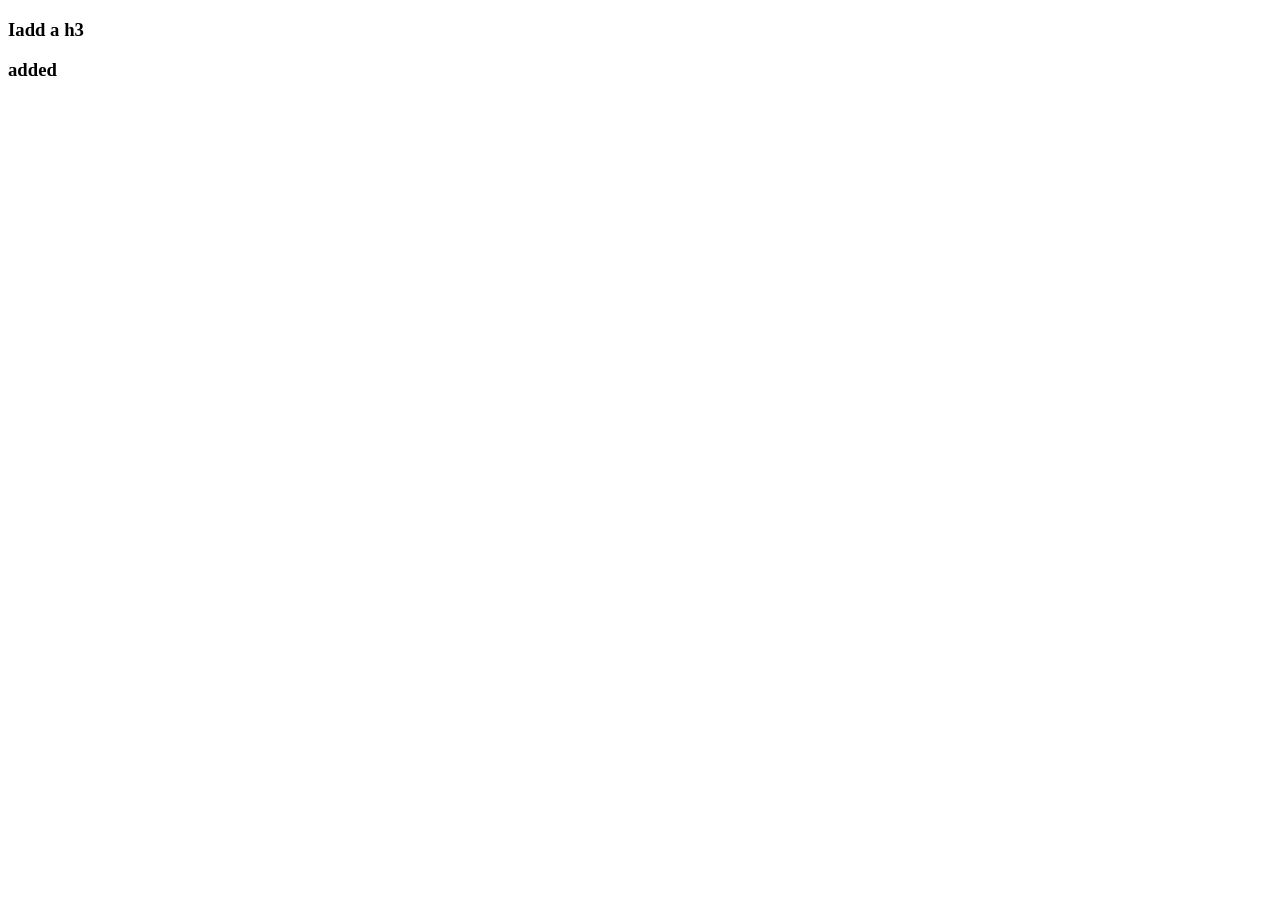
==== Albarto-Watch/hmtl.html @ c13e1a4d "Merge pull request #3 from mrazanew5386-hub/featuer1 Iadde a h3" ====
<!DOCTYPE html>
<html lang="en">
<head>
    <meta charset="UTF-8">
    <meta name="viewport" content="width=device-width, initial-scale=1.0">
    <title>Document</title>
    <h3>Iadd a h3</h3>
</head>
<body>
    <h3>added</h3>
</body>
</html>
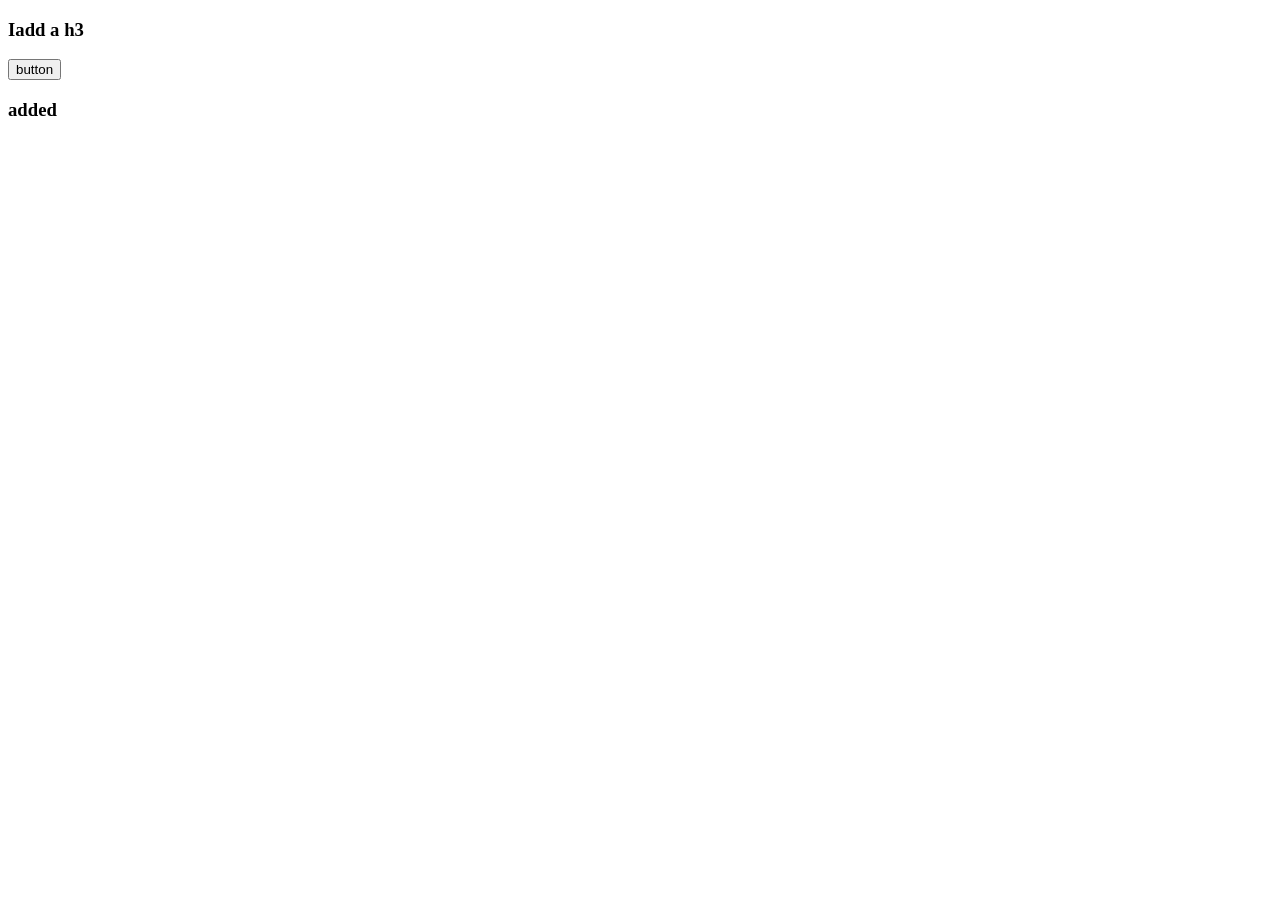
==== commit 1057c0dc: "added a button" ====
--- a/Albarto-Watch/hmtl.html
+++ b/Albarto-Watch/hmtl.html
@@ -7,6 +7,7 @@
     <h3>Iadd a h3</h3>
 </head>
 <body>
+<button>button</button>
     <h3>added</h3>
 </body>
 </html>
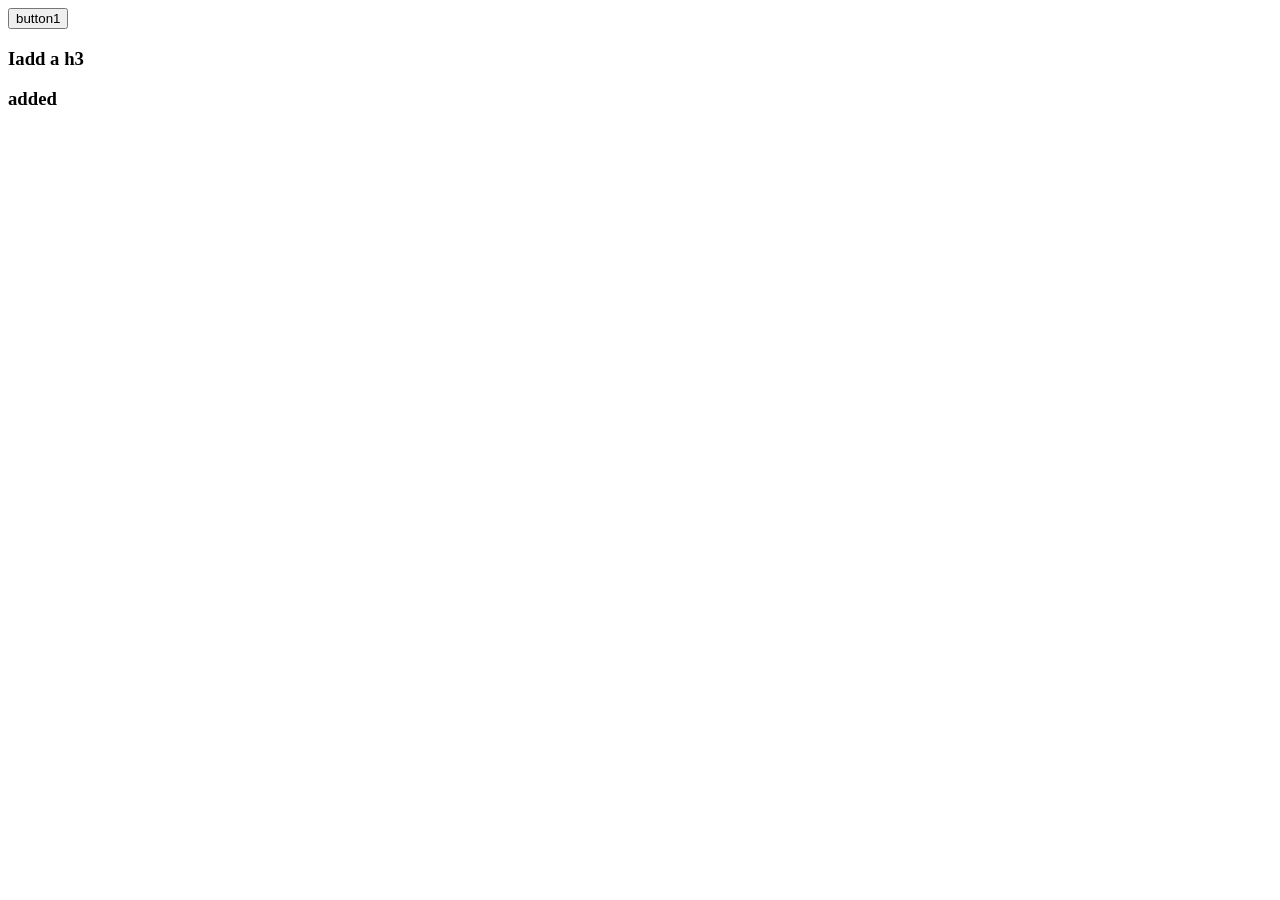
==== commit bf69a27f: "change a heading" ====
--- a/Albarto-Watch/hmtl.html
+++ b/Albarto-Watch/hmtl.html
@@ -4,10 +4,11 @@
     <meta charset="UTF-8">
     <meta name="viewport" content="width=device-width, initial-scale=1.0">
     <title>Document</title>
-    <h3>Iadd a h3</h3>
+   
 </head>
 <body>
-<button>button</button>
+    <button>button1</button>
+     <h3>Iadd a h3</h3>
     <h3>added</h3>
 </body>
 </html>
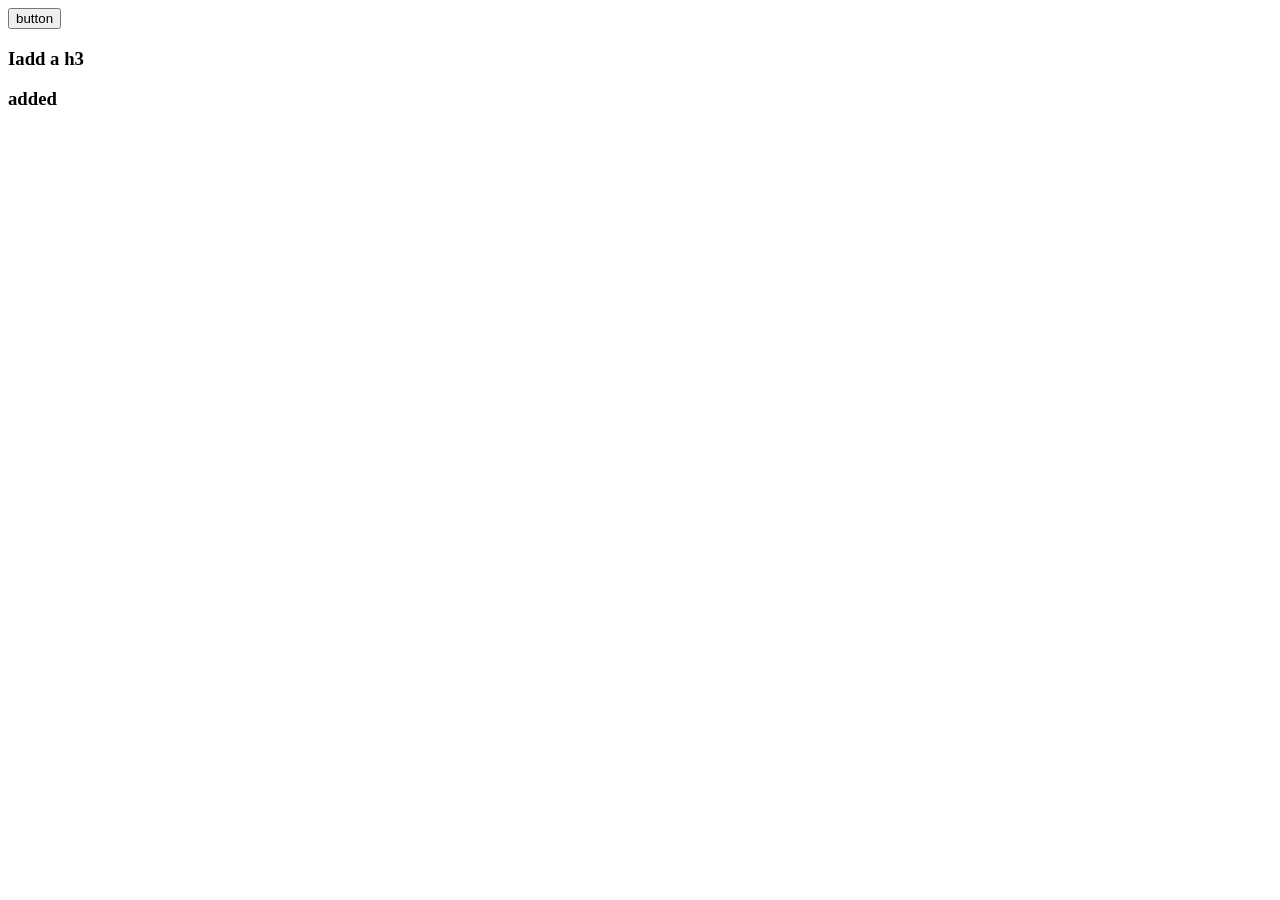
==== commit 938d9722: "I add a heading" ====
--- a/Albarto-Watch/hmtl.html
+++ b/Albarto-Watch/hmtl.html
@@ -4,11 +4,11 @@
     <meta charset="UTF-8">
     <meta name="viewport" content="width=device-width, initial-scale=1.0">
     <title>Document</title>
-   
+    
 </head>
 <body>
-    <button>button1</button>
-     <h3>Iadd a h3</h3>
+<button>button</button>
+<h3>Iadd a h3</h3>
     <h3>added</h3>
 </body>
 </html>
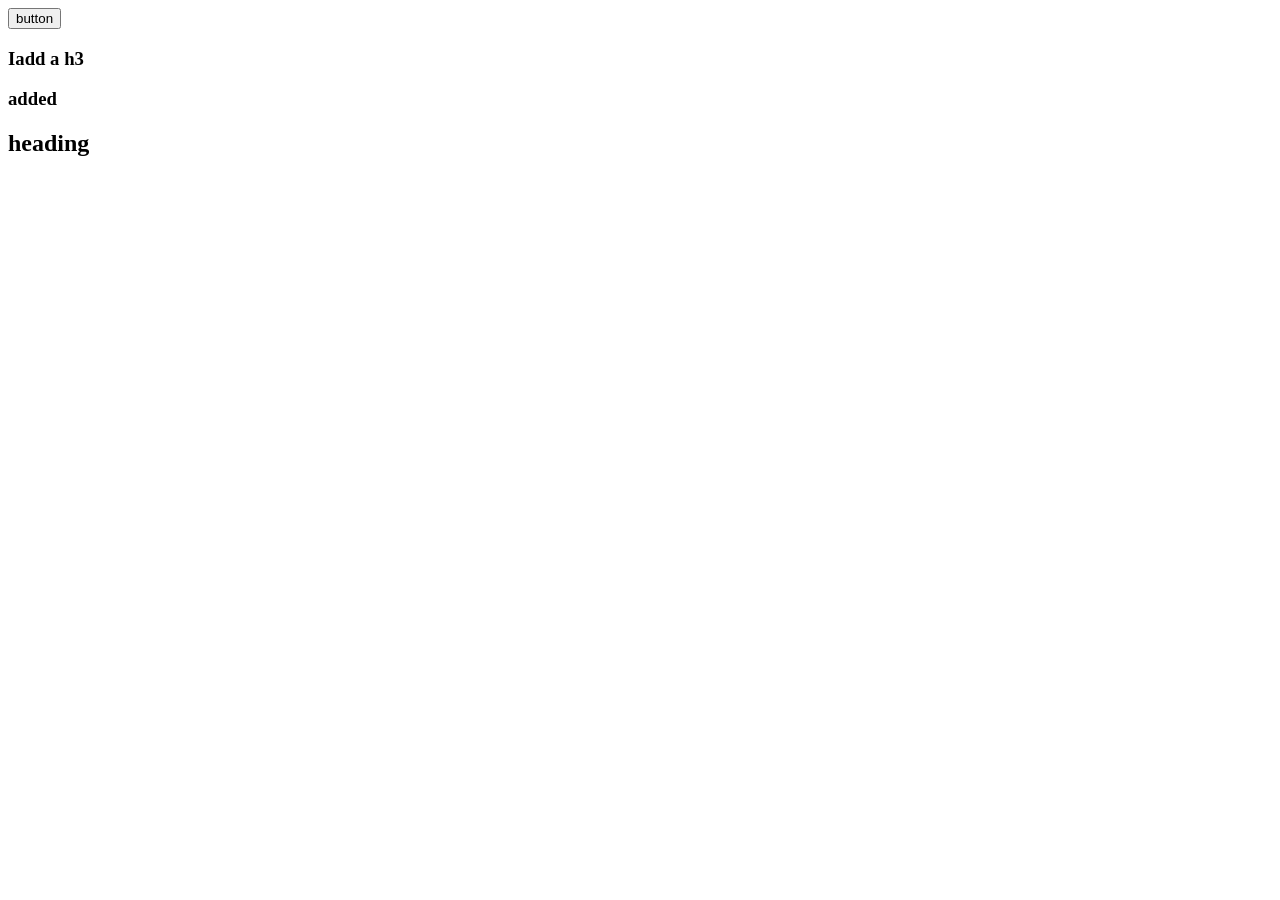
==== commit d4894a85: "heading2" ====
--- a/Albarto-Watch/hmtl.html
+++ b/Albarto-Watch/hmtl.html
@@ -10,5 +10,6 @@
 <button>button</button>
 <h3>Iadd a h3</h3>
     <h3>added</h3>
+    <h2>heading</h2>
 </body>
 </html>
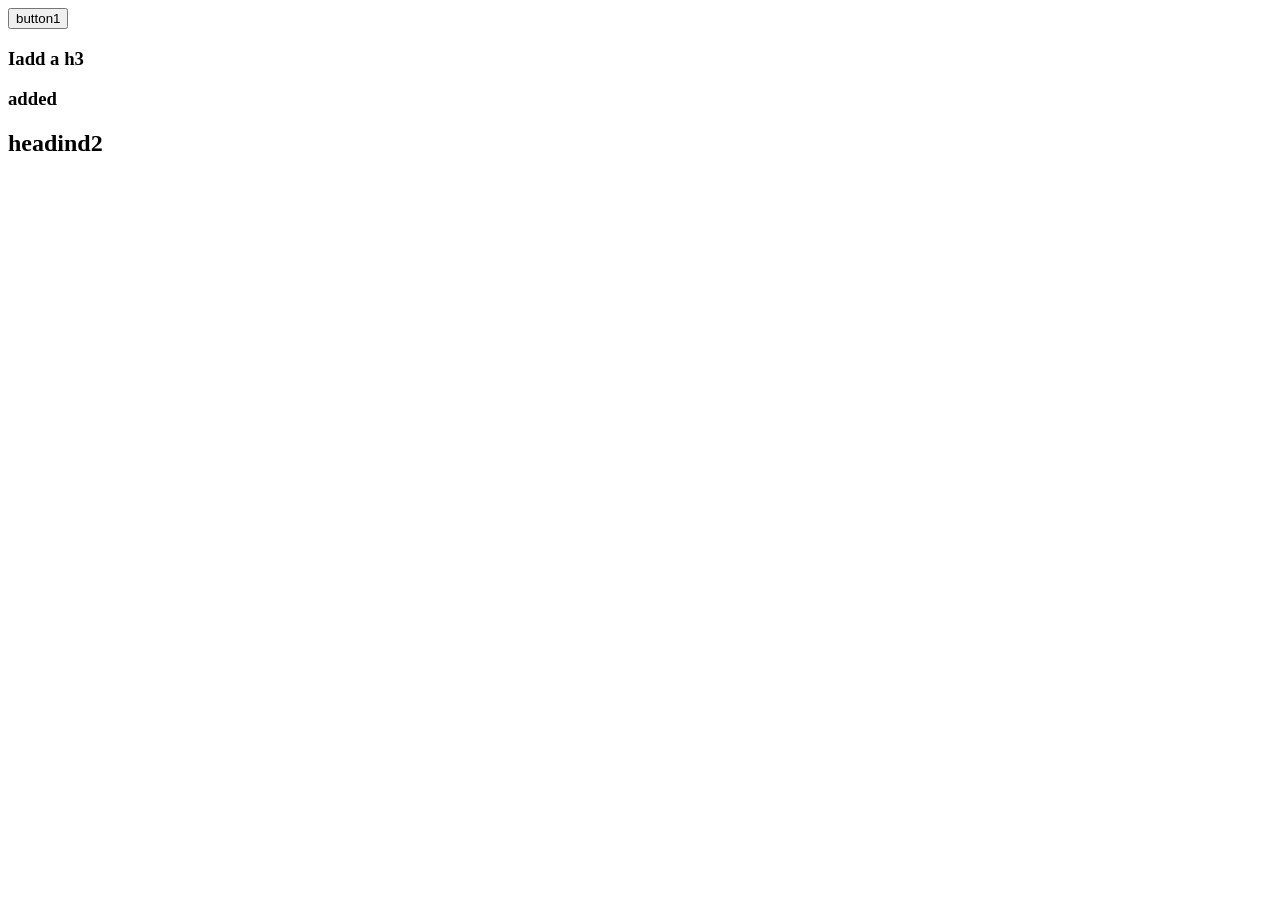
==== commit 64a4d67b: "adde the heading" ====
--- a/Albarto-Watch/hmtl.html
+++ b/Albarto-Watch/hmtl.html
@@ -4,12 +4,11 @@
     <meta charset="UTF-8">
     <meta name="viewport" content="width=device-width, initial-scale=1.0">
     <title>Document</title>
-    
 </head>
 <body>
-<button>button</button>
-<h3>Iadd a h3</h3>
+    <button>button1</button>
+     <h3>Iadd a h3</h3>
     <h3>added</h3>
-    <h2>heading</h2>
+    <h2>headind2</h2>
 </body>
 </html>
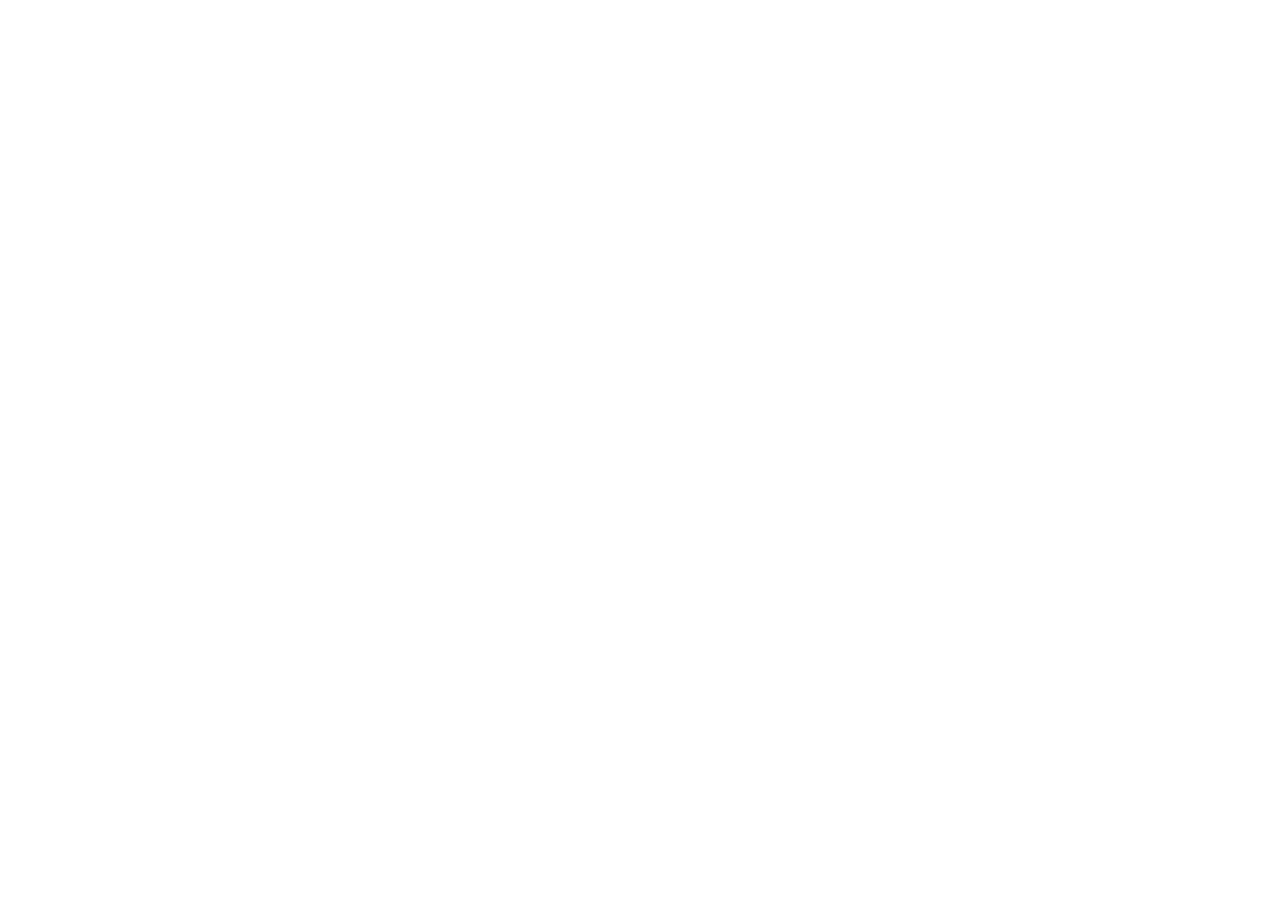
==== commit 6d6914bf: "delated work" ====
--- a/Albarto-Watch/hmtl.html
+++ b/Albarto-Watch/hmtl.html
@@ -6,9 +6,6 @@
     <title>Document</title>
 </head>
 <body>
-    <button>button1</button>
-     <h3>Iadd a h3</h3>
-    <h3>added</h3>
-    <h2>headind2</h2>
+   
 </body>
 </html>
